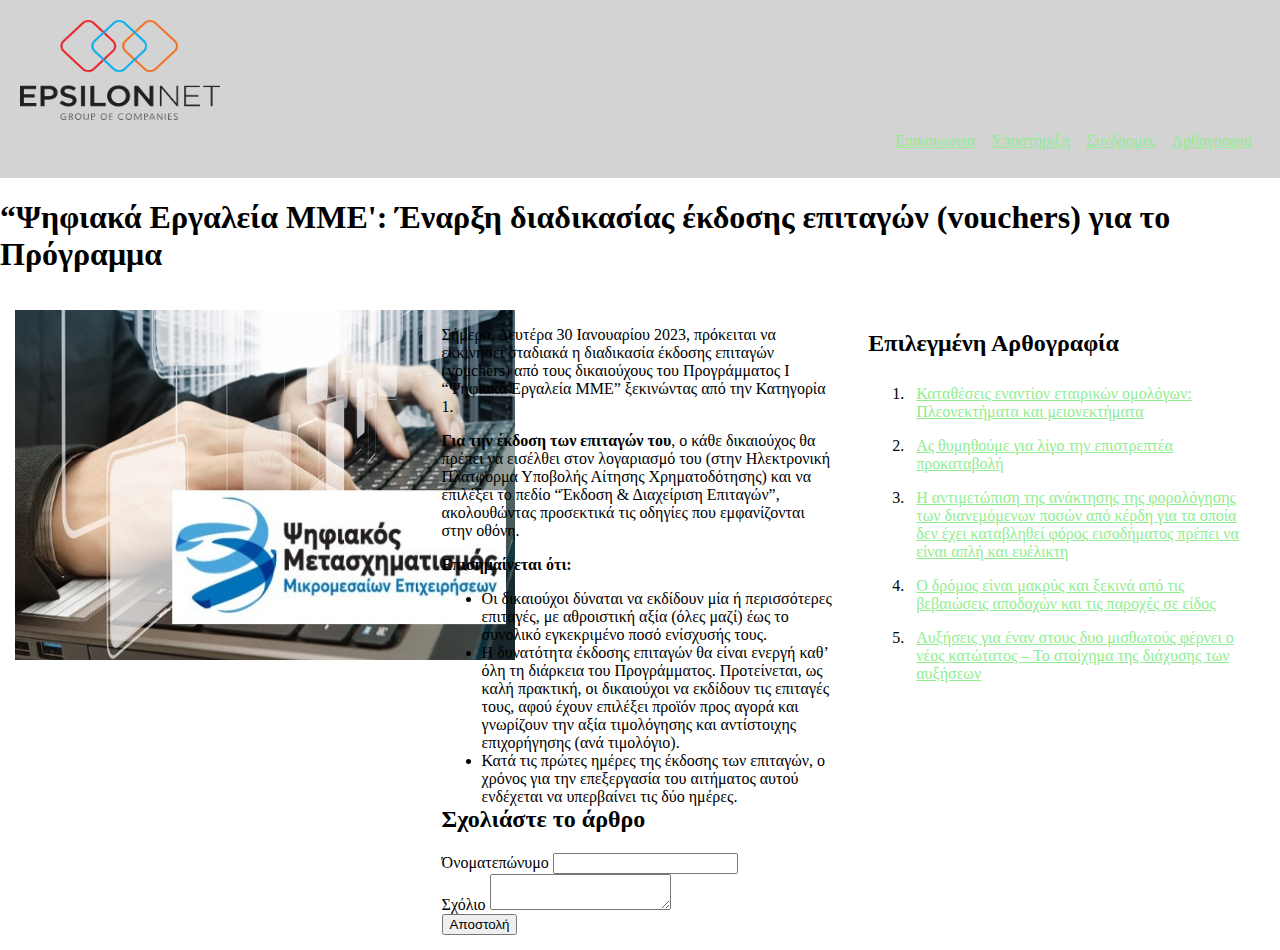
==== Session-21/article.html @ 83cc5e1d "session 21" ====
<!DOCTYPE html>
<html>
 <head>
	  <title>Article</title>
	  <meta charset='UTF-8'/> 
	  <meta name="keywords" content="HTML, CSS, Coding School">
	  <meta name="description" content="Css Assignment Solution">
	  <meta name="author" content="Nikos Mavros">
	  <meta name="viewport" content="width=device-width, initial-scale=1.0">	
	  <link href="https://fonts.googleapis.com/css2?family=Open+Sans:ital,wght@0,300;0,400;0,600;0,800;1,300;1,400;1,600&display=swap" rel="stylesheet">
	 <!-- <link rel="stylesheet" href="css/mystyle.css"-->
	 <style>
		*{box-sizing: border-box;}
		body{margin: 0;}
		header{
			background-color: lightgray;
			padding: 20px;
			text-align: left;}
		.nav{
			list-style-type:none;
			margin: 0;
			padding: 0;
			overflow: hidden;
		}
		li{
			float:right;
		}
		li a{
			display: block;
			padding: 8px;
			color: lightgreen;
		}
		.column{
			float: left;
			width: 33.33%;
			padding: 15px;
		}
		.article::after{
			content: "";
			display: table;
			clear:both;
		}
		.logo{
			width: 200px;
			height: 100px;
		}
	
		@media screen and (max-width:600px) {
			.column{
				width: 100%;
			}
		}

	</style>
 </head>
 
 <body>
	 
	 <header>
		<a href="http://www.epsilonnet.gr" title="Επισκεφτείτε το site της Epsilon Net">
			<img class="logo" src="images/logo.png" width="200" alt="Epsilon Net logo"/>
		</a>

		<ul class="nav">
			<li><a href="">Αρθογραφία</a></li>
			<li><a href="">Συνδρομές</a></li>
			<li><a href="">Υποστήριξη</a></li>
			<li><a href="">Επικοινωνία</a></li>
		</ul>

	 </header>
	 
	 <div class="content">
		<h1>“Ψηφιακά Εργαλεία ΜΜΕ': Έναρξη διαδικασίας έκδοσης επιταγών (vouchers) για το Πρόγραμμα</h1>
		
		<div class="article">
			<div class="column" id="article-img">
				<img src="images/article-image.jpg" alt="article image" style="width: 500px; height: 350px;"/>
			</div>
			<div class="column" id="main">
				<p>Σήμερα, Δευτέρα 30 Ιανουαρίου 2023, πρόκειται να εκκινήσει σταδιακά η 
				διαδικασία έκδοσης επιταγών (vouchers) από τους δικαιούχους του 
				Προγράμματος Ι “Ψηφιακά Εργαλεία ΜΜΕ” ξεκινώντας από την Κατηγορία 1.</p>

				<p><strong>Για την έκδοση των επιταγών του</strong>, ο κάθε δικαιούχος θα πρέπει να 
				εισέλθει στον λογαριασμό του (στην Ηλεκτρονική Πλατφόρμα Υποβολής 
				Αίτησης Χρηματοδότησης) και να επιλέξει το πεδίο “Έκδοση & Διαχείριση 
				Επιταγών”, ακολουθώντας προσεκτικά τις οδηγίες που εμφανίζονται στην 
				οθόνη.</p>

				<p><strong>Επισημαίνεται ότι:</strong></p>
				<ul>
				<li>Οι δικαιούχοι δύναται να εκδίδουν μία ή περισσότερες επιταγές, με 
				αθροιστική αξία (όλες μαζί) έως το συνολικό εγκεκριμένο ποσό ενίσχυσής 
				τους.</li>
				<li>Η δυνατότητα έκδοσης επιταγών θα είναι ενεργή καθ’ όλη τη διάρκεια του 
				Προγράμματος. Προτείνεται, ως καλή πρακτική, οι δικαιούχοι να εκδίδουν 
				τις επιταγές τους, αφού έχουν επιλέξει προϊόν προς αγορά και γνωρίζουν 
				την αξία τιμολόγησης και αντίστοιχης επιχορήγησης (ανά τιμολόγιο).</li>
				<li>Κατά τις πρώτες ημέρες της έκδοσης των επιταγών, ο χρόνος για την 
				επεξεργασία του αιτήματος αυτού ενδέχεται να υπερβαίνει τις δύο ημέρες.</li>
				</ul>
	
				<h2>Σχολιάστε το άρθρο</h2>
				<form>
					<div class="form-item">
						<label for="name">Όνοματεπώνυμο</label>
						<input id="name" type="text" />
					</div>
					<div class="form-item">
						<label for="comment">Σχόλιο</label>
						<textarea id="comment" type="text"></textarea>
					</div>
					<button>Αποστολή</button>
				</form>
			</div>

			<div class="column" id="side">
				<h2>Επιλεγμένη Αρθογραφία</h2>
				<ol class="side-links">
					<li><a href="" title="Διαβάστε το άρθρο">Καταθέσεις εναντίον εταιρικών ομολόγων: Πλεονεκτήματα και μειονεκτήματα</a></li>
					<li><a href="" title="Διαβάστε το άρθρο">Ας θυμηθούμε για λίγο την επιστρεπτέα προκαταβολή</a></li>
					<li><a href="" title="Διαβάστε το άρθρο">Η αντιμετώπιση της ανάκτησης της φορολόγησης των διανεμόμενων ποσών από κέρδη για τα οποία δεν έχει καταβληθεί φόρος εισοδήματος πρέπει να είναι απλή και ευέλικτη</a></li>
					<li><a href="" title="Διαβάστε το άρθρο">Ο δρόμος είναι μακρύς και ξεκινά από τις βεβαιώσεις αποδοχών και τις παροχές σε είδος</a></li>
					<li><a href="" title="Διαβάστε το άρθρο">Αυξήσεις για έναν στους δυο μισθωτούς φέρνει ο νέος κατώτατος – Το στοίχημα της διάχυσης των αυξήσεων</a></li>
				</ol>
			</div>
			
		</div>
	</div>
 

</body>
</html>
---- Session-21/css/mystyle.css ----
.body{
    background-color: white;
    margin: 0;
}
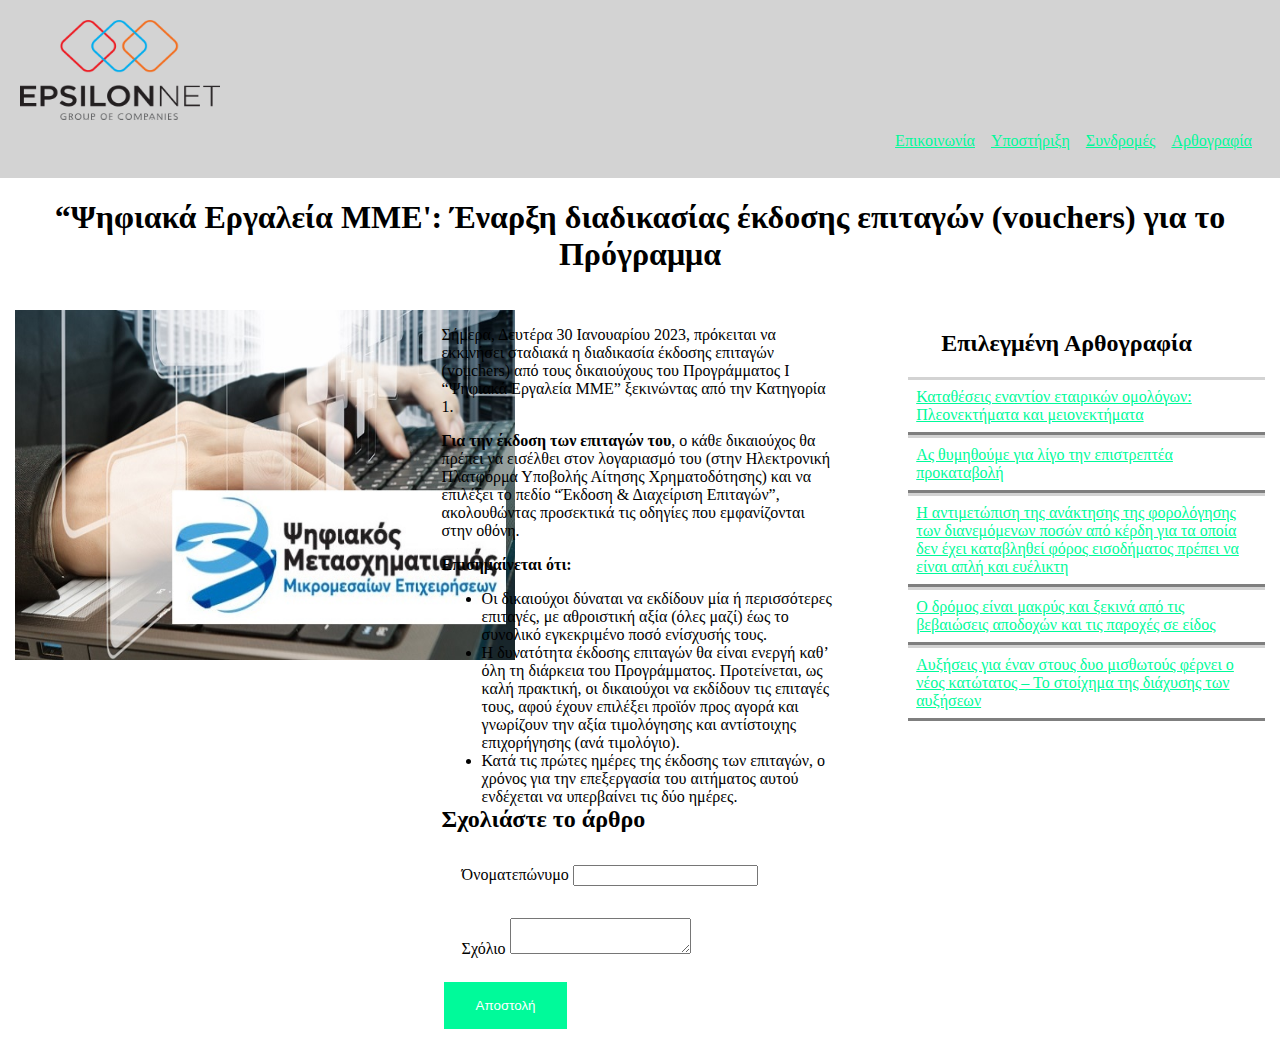
==== commit bf638964: "Stage 2 session 21" ====
--- a/Session-21/article.html
+++ b/Session-21/article.html
@@ -8,50 +8,7 @@
 	  <meta name="author" content="Nikos Mavros">
 	  <meta name="viewport" content="width=device-width, initial-scale=1.0">	
 	  <link href="https://fonts.googleapis.com/css2?family=Open+Sans:ital,wght@0,300;0,400;0,600;0,800;1,300;1,400;1,600&display=swap" rel="stylesheet">
-	 <!-- <link rel="stylesheet" href="css/mystyle.css"-->
-	 <style>
-		*{box-sizing: border-box;}
-		body{margin: 0;}
-		header{
-			background-color: lightgray;
-			padding: 20px;
-			text-align: left;}
-		.nav{
-			list-style-type:none;
-			margin: 0;
-			padding: 0;
-			overflow: hidden;
-		}
-		li{
-			float:right;
-		}
-		li a{
-			display: block;
-			padding: 8px;
-			color: lightgreen;
-		}
-		.column{
-			float: left;
-			width: 33.33%;
-			padding: 15px;
-		}
-		.article::after{
-			content: "";
-			display: table;
-			clear:both;
-		}
-		.logo{
-			width: 200px;
-			height: 100px;
-		}
-	
-		@media screen and (max-width:600px) {
-			.column{
-				width: 100%;
-			}
-		}
-
-	</style>
+	 <link rel="stylesheet" href="css/mystyle.css">
  </head>
  
  <body>
--- a/Session-21/css/mystyle.css
+++ b/Session-21/css/mystyle.css
@@ -1,4 +1,66 @@
-.body{
-    background-color: white;
-    margin: 0;
-}
+*{box-sizing: border-box;}
+		body{margin: 0;}
+		header{
+			background-color: lightgray;
+			padding: 20px;
+			text-align: left;}
+		.nav{
+			list-style-type:none;
+			margin: 0;
+			padding: 0;
+			overflow: hidden;
+		}
+		li{
+			float:right;
+		}
+		li a{
+			display: block;
+			padding: 8px;
+			color: mediumspringgreen;
+		}
+		.column{
+			float: left;
+			width: 33.33%;
+			padding: 15px;
+		}
+		.article::after{
+			content: "";
+			display: table;
+			clear:both;
+		}
+		.logo{
+			width: 200px;
+			height: 100px;
+		}
+		.form-item{
+			width:100%;
+			padding: 12px 20px;
+			margin: 8px 0;
+			box-sizing: border-box;
+		}
+		button{
+			background-color: mediumspringgreen;
+			border: none;
+			color: white;
+			padding: 16px 32px;
+			text-decoration: none;
+			margin: 4px 2px;
+			cursor: pointer;
+		}
+		.side-links > li{
+			list-style-type: none;
+			border-color: lightgrey;
+			border-style: outset hidden;
+		}
+		#side >h2{
+			text-align: center;
+		}
+		h1{
+			text-align: center;
+		}
+	
+		@media screen and (max-width:600px) {
+			.column{
+				width: 100%;
+			}
+		}